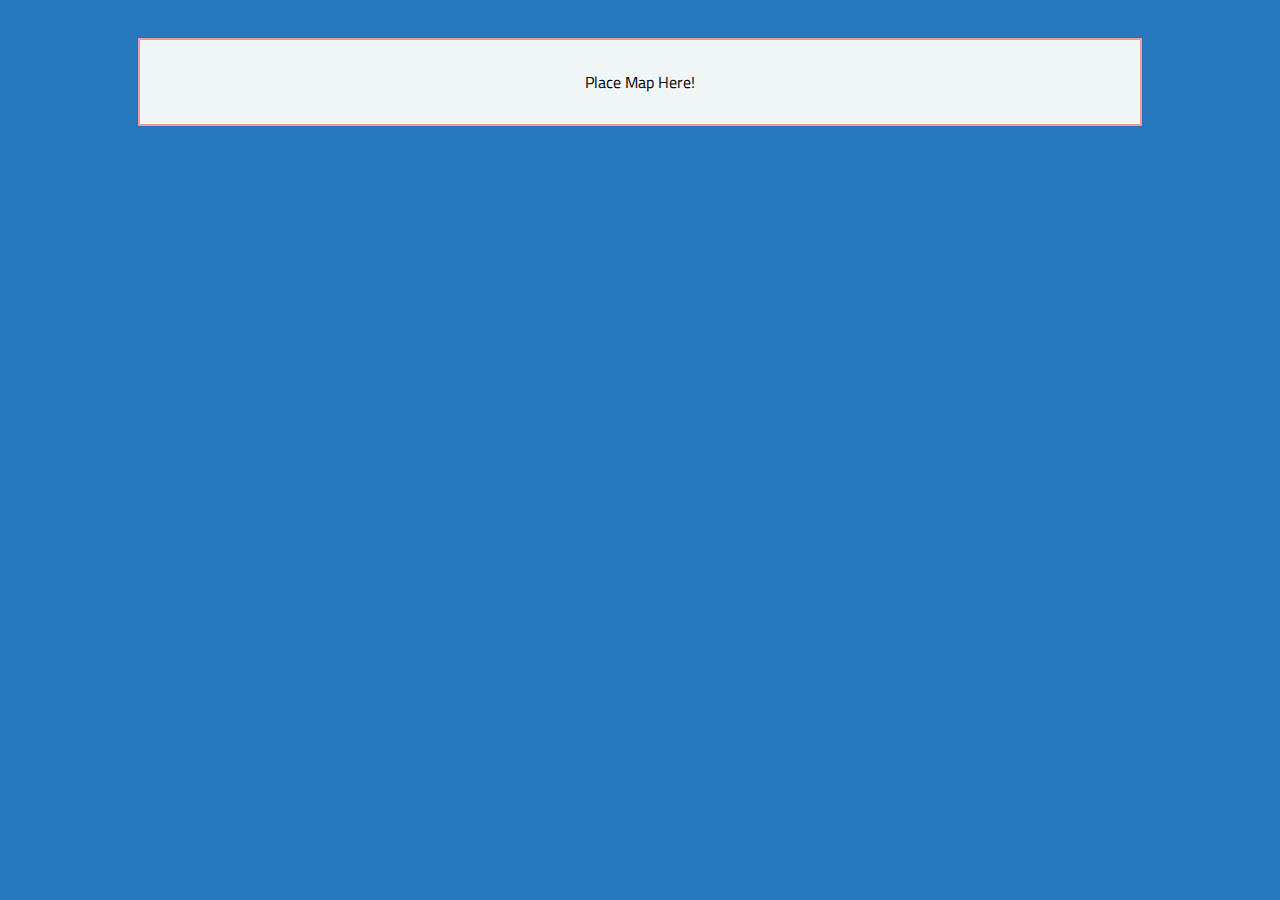
==== map/index.html @ ccc04a7d "all things working! w8ith proper link" ====
<!DOCTYPE html>
<html lang="en">

<head>
    <meta charset="UTF-8">
    <meta name="viewport" content="width=device-width, initial-scale=1.0">
    <meta http-equiv="X-UA-Compatible" content="ie=edge">
    <link href="https://fonts.googleapis.com/css2?family=Titillium+Web:wght@300&display=swap" rel="stylesheet">
    <link rel="stylesheet" href="../styles/style.css">
    <title>Map Page</title>
</head>

<body>
    
    <main>
        <section class="main-section">
           Place Map Here!

        </section>
    </main>

    <footer>
    </footer>

    <script type="module" src="map.js"></script>
</body>

</html>
---- styles/style.css ----
body {
    /* https://coolors.co/generate and click export -> scss to get the colors to copy and paste below*/
    --color1: hsla(349, 69%, 76%, 1);
    --color2: hsla(207, 67%, 44%, 1);
    --color3: hsla(200, 61%, 56%, 1);
    --color4: hsla(187, 41%, 94%, 1);
    --color5: hsla(170, 28%, 95%, 1);

    /* --color1: hsla(45, 86%, 83%, 1);
    --color2: hsla(135, 65%, 98%, 1);
    --color3: hsla(315, 37%, 86%, 1);
    --color4: hsla(45, 73%, 98%, 1);
    --color5: hsla(224, 40%, 79%, 1); */
    
    --header-height: 80px;
    --shadow: 0px 10px 20px -12px rgba(0,0,0,0.45);
    --gutter: 30px;
    --footer-height: 25px;
    
    font-family: 'Titillium Web', sans-serif;
    background-color: var(--color2);
}

main {
    display: flex;
    flex-direction: column;
    justify-content: center;
    align-items: center;
    margin-bottom: calc(var(--footer-height));
}

section {
    background-color: var(--color5);
    width: 1000px;
    max-width: 80%;
    display: flex;
    flex-direction: column;
    justify-content: center;
    align-items: center;
    padding-top: var(--gutter);
    padding-bottom: var(--gutter);
    margin-top: var(--gutter);
    margin-bottom: var(--gutter);
    border: solid 2px var(--color1);
}

label {
    display: block;
}

.hidden {
    display: none;
}
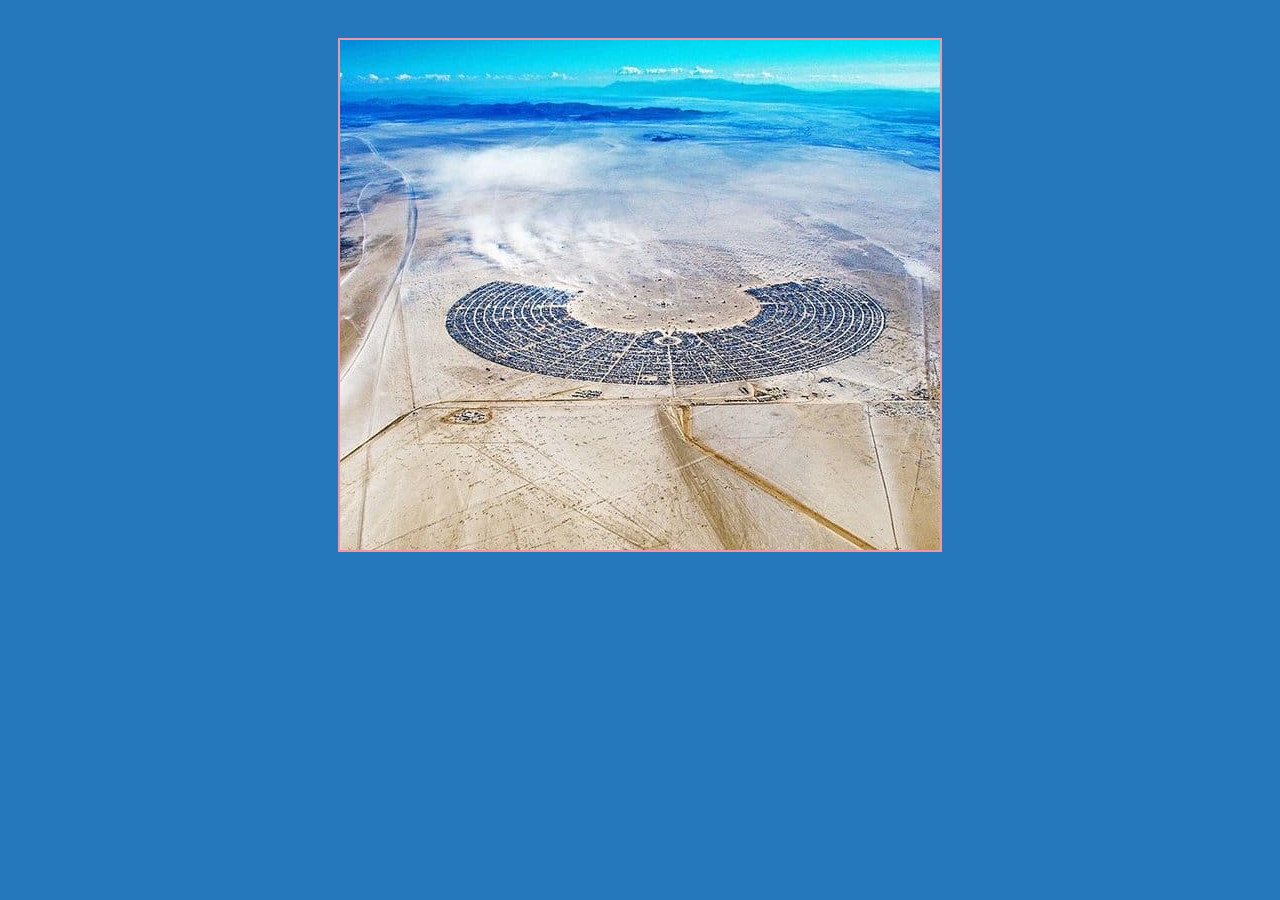
==== commit 9dad6145: "map image added" ====
--- a/map/index.html
+++ b/map/index.html
@@ -14,7 +14,7 @@
     
     <main>
         <section class="main-section">
-           Place Map Here!
+           
 
         </section>
     </main>
--- a/styles/style.css
+++ b/styles/style.css
@@ -45,6 +45,16 @@
     border: solid 2px var(--color1);
 }
 
+.main-section {
+    height: 450px;
+    width: 600px;
+    align-content: center;
+    justify-content: center;
+    background-image: url('../assets/the-playa-2019.jpg');
+    background-repeat: no-repeat;
+ 
+}
+
 label {
     display: block;
 }
